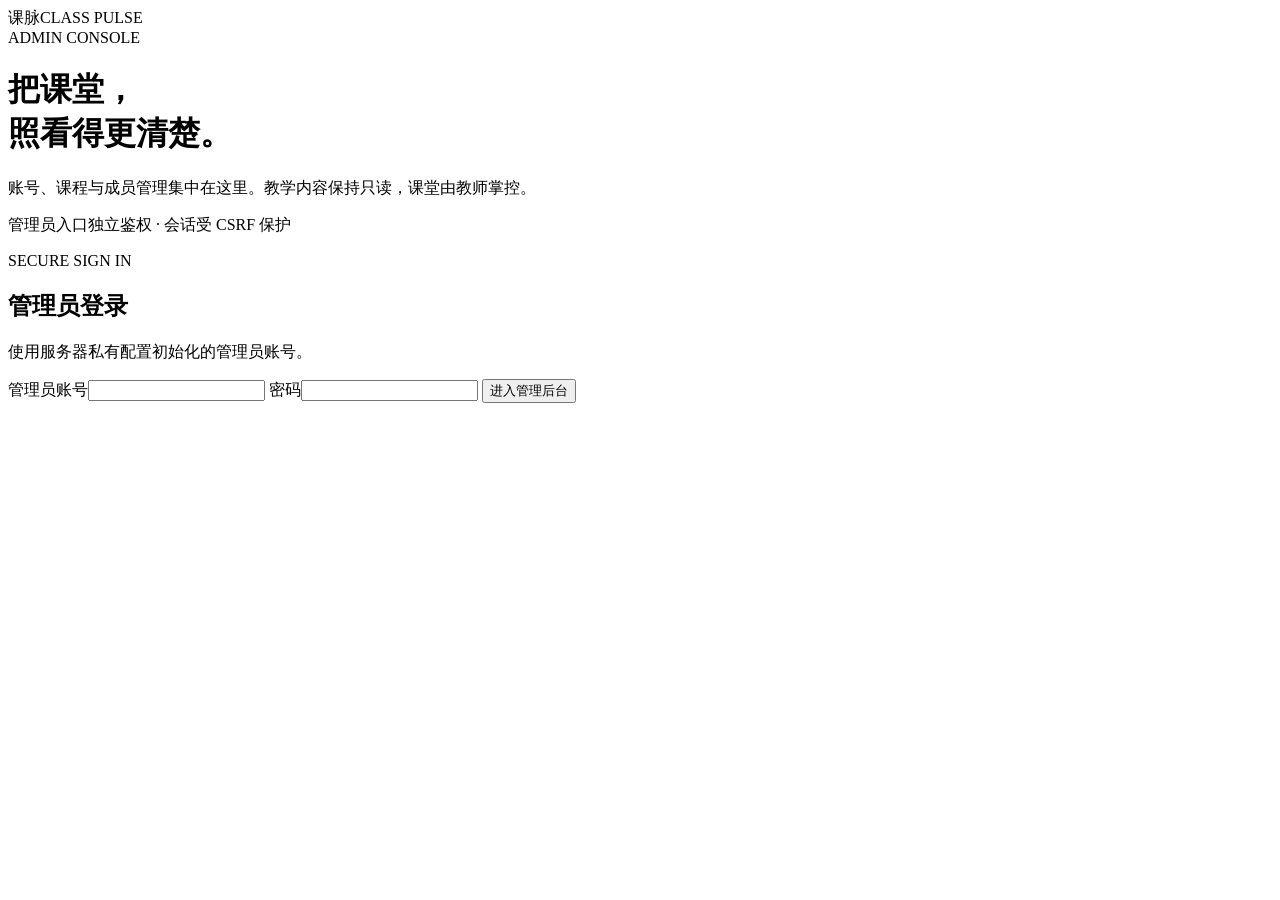
==== backend/src/main/resources/static/admin/index.html @ 736a8da0 "Add independent admin console and admin APIs" ====
<!doctype html>
<html lang="zh-CN">
<head>
  <meta charset="utf-8">
  <meta name="viewport" content="width=device-width, initial-scale=1">
  <meta name="robots" content="noindex,nofollow">
  <title>课脉 · 管理后台</title>
  <link rel="stylesheet" href="/admin/admin.css">
</head>
<body>
  <div id="login-screen" class="login-screen">
    <div class="login-aside">
      <div class="brand-mark">课脉<span>CLASS PULSE</span></div>
      <div class="login-copy">
        <div class="eyebrow">ADMIN CONSOLE</div>
        <h1>把课堂，<br>照看得更清楚。</h1>
        <p>账号、课程与成员管理集中在这里。教学内容保持只读，课堂由教师掌控。</p>
      </div>
      <div class="login-rule"></div>
      <p class="login-foot">管理员入口独立鉴权 · 会话受 CSRF 保护</p>
    </div>
    <div class="login-panel">
      <form id="login-form" class="login-form" autocomplete="off">
        <div class="eyebrow">SECURE SIGN IN</div>
        <h2>管理员登录</h2>
        <p class="muted">使用服务器私有配置初始化的管理员账号。</p>
        <label>管理员账号<input id="login-username" name="username" required autocomplete="username"></label>
        <label>密码<input id="login-password" name="password" type="password" required autocomplete="current-password"></label>
        <div id="login-error" class="form-error" hidden></div>
        <button class="btn btn-primary btn-block" id="login-submit" type="submit">进入管理后台</button>
      </form>
    </div>
  </div>

  <div id="app" class="shell" hidden>
    <aside class="sidebar">
      <div class="brand-mark brand-mark-dark">课脉<span>CLASS PULSE</span></div>
      <div class="sidebar-label">管理台</div>
      <nav class="nav">
        <button class="nav-item active" data-route="dashboard" onclick="setRoute('dashboard')"><span>01</span>总览</button>
        <button class="nav-item" data-route="accounts" onclick="setRoute('accounts')"><span>02</span>账号</button>
        <button class="nav-item" data-route="courses" onclick="setRoute('courses')"><span>03</span>课程</button>
      </nav>
      <div class="sidebar-bottom">
        <div id="admin-meta" class="admin-meta"></div>
        <button class="text-btn" onclick="logout()">安全退出</button>
      </div>
    </aside>
    <main class="main">
      <header class="topbar">
        <div>
          <div id="page-kicker" class="eyebrow">OVERVIEW</div>
          <h1 id="page-title">总览</h1>
          <p id="page-sub" class="muted"></p>
        </div>
        <div class="topbar-actions">
          <span id="sync-state" class="sync-state">自动刷新 · 5s</span>
          <button class="icon-btn" id="refresh-btn" title="立即刷新" onclick="refreshRoute(true)">↻</button>
        </div>
      </header>
      <section id="content" class="content"></section>
    </main>
  </div>

  <div id="modal-root"></div>
  <div id="toast" class="toast" hidden></div>
  <script src="/admin/admin.js"></script>
</body>
</html>
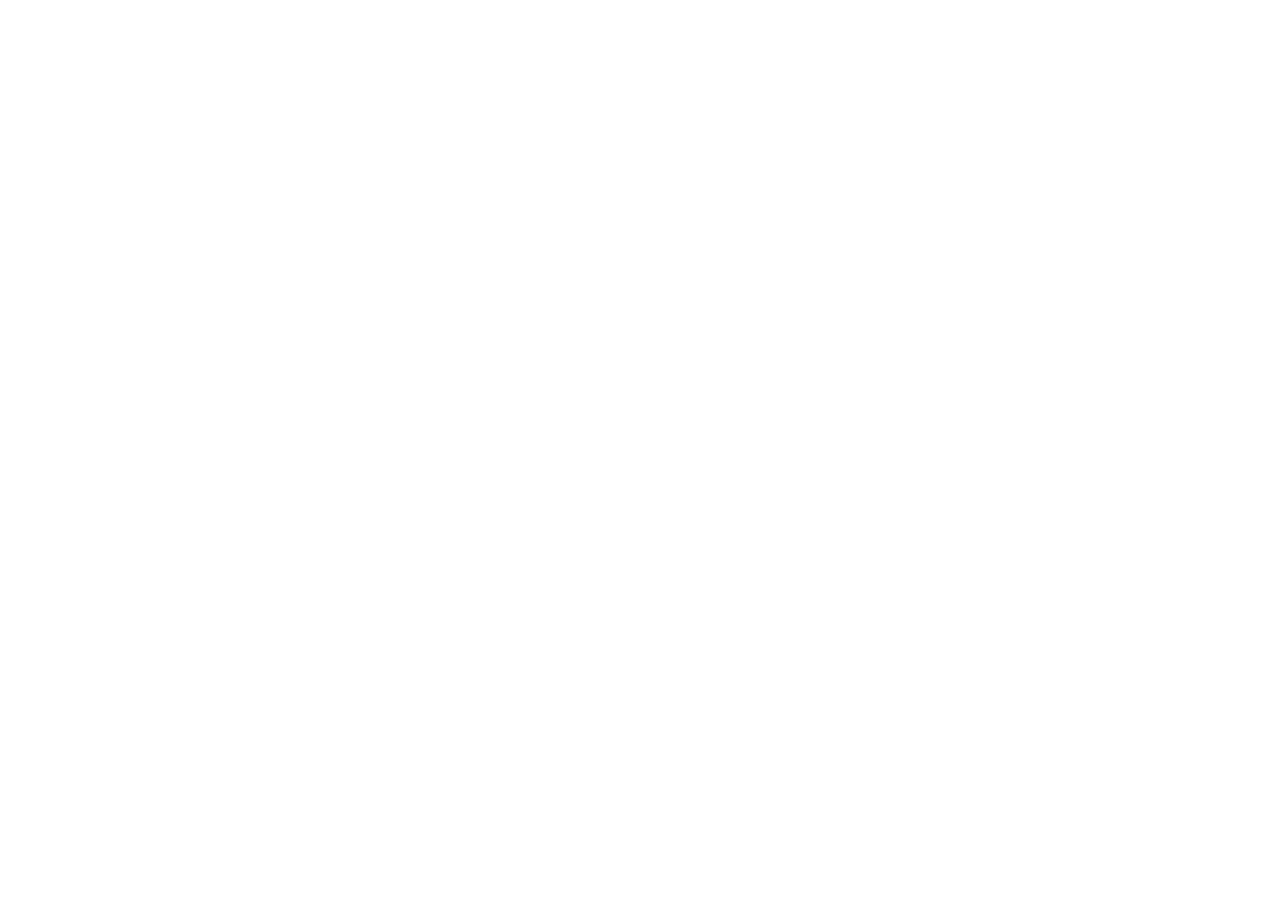
==== commit 053020df: "Separate admin login and management pages" ====
--- a/backend/src/main/resources/static/admin/index.html
+++ b/backend/src/main/resources/static/admin/index.html
@@ -8,30 +8,6 @@
   <link rel="stylesheet" href="/admin/admin.css">
 </head>
 <body>
-  <div id="login-screen" class="login-screen">
-    <div class="login-aside">
-      <div class="brand-mark">课脉<span>CLASS PULSE</span></div>
-      <div class="login-copy">
-        <div class="eyebrow">ADMIN CONSOLE</div>
-        <h1>把课堂，<br>照看得更清楚。</h1>
-        <p>账号、课程与成员管理集中在这里。教学内容保持只读，课堂由教师掌控。</p>
-      </div>
-      <div class="login-rule"></div>
-      <p class="login-foot">管理员入口独立鉴权 · 会话受 CSRF 保护</p>
-    </div>
-    <div class="login-panel">
-      <form id="login-form" class="login-form" autocomplete="off">
-        <div class="eyebrow">SECURE SIGN IN</div>
-        <h2>管理员登录</h2>
-        <p class="muted">使用服务器私有配置初始化的管理员账号。</p>
-        <label>管理员账号<input id="login-username" name="username" required autocomplete="username"></label>
-        <label>密码<input id="login-password" name="password" type="password" required autocomplete="current-password"></label>
-        <div id="login-error" class="form-error" hidden></div>
-        <button class="btn btn-primary btn-block" id="login-submit" type="submit">进入管理后台</button>
-      </form>
-    </div>
-  </div>
-
   <div id="app" class="shell" hidden>
     <aside class="sidebar">
       <div class="brand-mark brand-mark-dark">课脉<span>CLASS PULSE</span></div>
